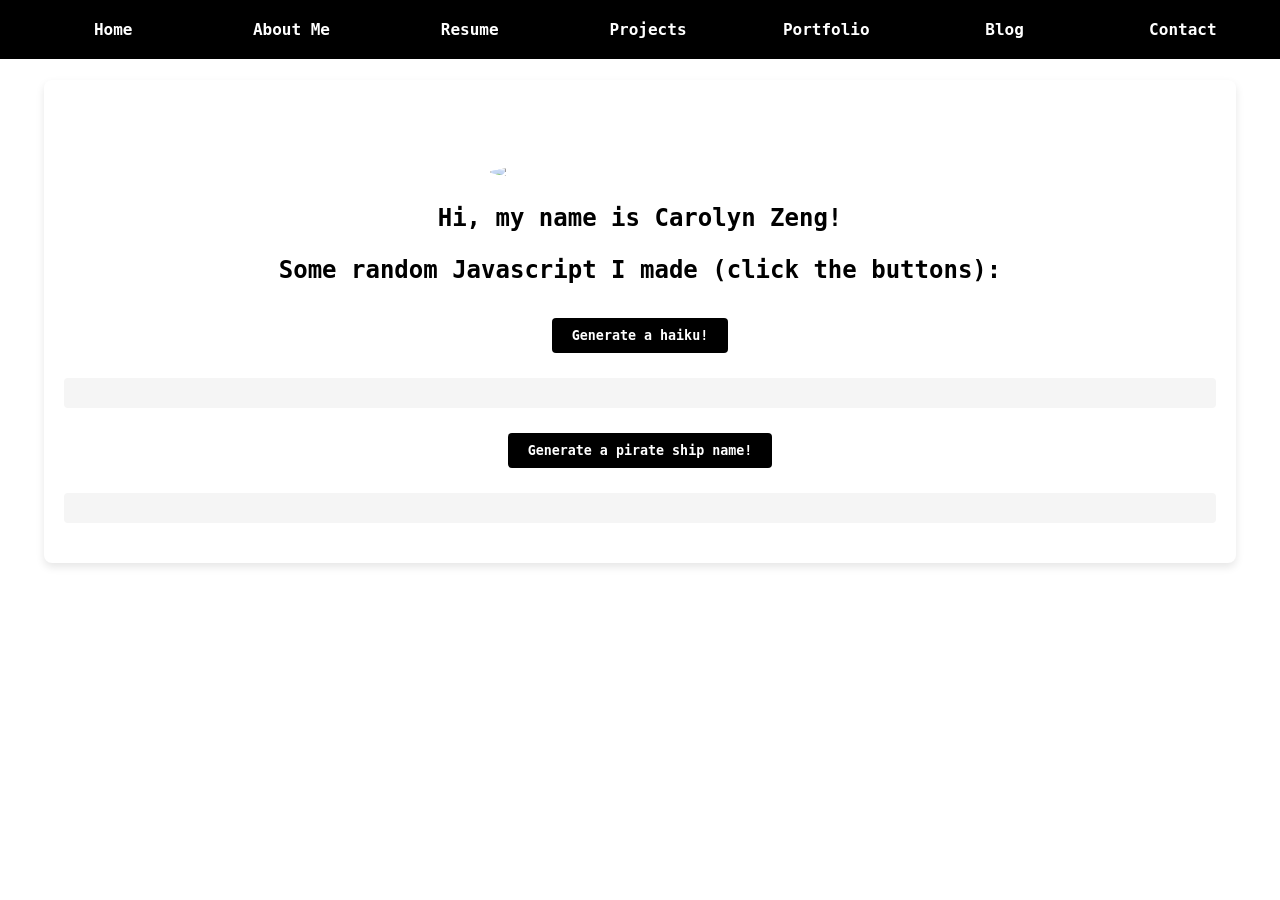
==== index.html @ 82133c3c "Removed outdated CV, increased responsiveness, removed external stylesheet." ====
<!DOCTYPE html>
<html>
<head>
	<script type='text/javascript'>
		title = "Welcome to my page! ";
		position = 0;
		function scrolltitle() {
			document.title = title.substring(position, title.length) + title.substring(0, position);
			position++;
			if (position > title.length) position = 0;
			titleScroll = window.setTimeout(scrolltitle, 170);
		}
		scrolltitle();
	</script>
	<link rel="stylesheet" href="style.css" type="text/css">
</head>
<body>
	<div class="text_type">
		<div class="w3-top">
			<div class="w3-row w3-padding w3-black">
				<div class="w3-col s3">
					<a href="index.html" class="w3-button w3-block w3-black">Home</a>
				</div>
				<div class="w3-col s3">
					<a href="about.html" class="w3-button w3-block w3-black">About Me</a>
				</div>
				<div class="w3-col s3">
					<a href="Resume.pdf" class="w3-button w3-block w3-black">Resume</a>
				</div>
				<div class="w3-col s3">
					<a href="projects.html" class="w3-button w3-block w3-black">Projects</a>
				</div>
				<div class="w3-col s3">
					<a href="portfolio.html" class="w3-button w3-block w3-black">Portfolio</a>
				</div>
				<div class="w3-col s3">
					<a href="blog.html" class="w3-button w3-block w3-black">Blog</a>
				</div>
				<div class="w3-col s3">
					<a href="contact.html" class="w3-button w3-block w3-black">Contact</a>
				</div>
			</div>
		</div>
	</div>
		<div class="whitebox" style="padding-top:5%;">
            <h2>
                <img src="./images/profile.jpg" class="profile_image">
					<p class="text_type">Hi, my name is Carolyn Zeng!</p>
					<p class="text_type">Some random Javascript I made (click the buttons):</p>

					<script type="text/javascript">
						function haiku() {
							generate();
							var enterButton = document.getElementById("haikuButton");
							enterButton.addEventListener("click", generate);
						}

						function generate() {
							var line1 = ["refreshing and cool", "love is like winter", "a bird flies sweetly", "the softest whisper", "vast as a mountain", "an afternoon breeze", "summer here again", "a winter blanket", "an ocean voyage"]
							var line2 = ["love is a sweet summer rain", "expels cold air, along with", "softly falling from the tree", "fire falls beneath the trees", "music plays sweetly, drifting", "covers the earth in repose", "as waves break over the bow", "my head is a battleground"]
							var line3 = ["that washes the world", "one day the spring comes", "we are here as one", "all the world to see", "the fallen brown leaves", "explode into night", "i see the sun set", "and life is renewed", "but only a dream", "the sea welcomes me", "with countless outbursts"]

							var num1 = (Math.floor(Math.random() * 10) % line1.length);
							var num2 = (Math.floor(Math.random() * 10) % line2.length);
							var num3 = (Math.floor(Math.random() * 10) % line3.length);

							var words = document.getElementById("words").innerHTML = line1[num1] + "<br>" + line2[num2] + "<br>" + line3[num3] + "<p><tt><h5>Haiku lines taken from various places around the internet.</h5></tt></p>";
						}
					</script>
					<button type="button" onclick="haiku()" class="text_type">Generate a haiku!</button>
					<p id="words" class="text_type"></p>

					<script type="text/javascript">
						function ship() {

							create();

							var enterButton = document.getElementById("shipButton");
							enterButton.addEventListener("click", create);

						}

						function create() {

							var adj = ["Golden", "Red", "Shadowed", "Howling", "Black", "Vile", "Joyful", "Happy", "Royal", "Adventure", "Flying", "Rose", "Edinburgh", "Jolly", "Burning", "Bloody", "Captain's", "Cursed", "Davy Jones'", "Dead", "Hades'", "Hangman's"]
							var noun = ["Jack", "Gale", "Revenge", "Eel", "Shark", "Whale", "Pearl", "Privateer", "Knave", "Plague", "Hind", "Adventure", "Fortune", "Galley", "Dragon", "Fleece", "Pink", "Hawk", "Trader", "Dutchman", "Jackdaw", "Roger", "Freighter", "Walrus", "Glare", "Sky", "Charlatan", "Horizon", "Vengance", "Desolation", "Fear", "Oath", "Death", "Dagger", "Storm", "Jewel", "Daughter", "Teeth", "Star", "Angel", "Pride", "Trident"]

							var num4 = (Math.floor(Math.random() * 10) % adj.length);
							var num5 = (Math.floor(Math.random() * 10) % noun.length);

							var name = document.getElementById("name").innerHTML = "The" + " " + adj[num4] + " " + noun[num5];
						}
					</script>
					<button type="button" onclick="ship()" class="text_type">Generate a pirate ship name!</button>
					<p id="name" class="text_type"></p>
            </h2>
		</div>
</body>
</html>
---- style.css ----
body {
	background-image: url('./images/vangogh.jpg');
	background-size: cover;
	background-attachment: fixed;
	background-position: center;
	text-align: center;
	margin: 0;
	font-family: "Andale Mono", monospace;
}

/* W3.CSS Navigation Styles */
.w3-top {
	position: fixed;
	top: 0;
	left: 0;
	right: 0;
	z-index: 1000;
	width: 100%;
}

.w3-row {
	display: flex;
	flex-wrap: wrap;
	background-color: black;
	padding: 8px 16px;
}

.w3-col {
	flex: 1;
	min-width: 80px;
}

.w3-button {
	width: 100%;
	padding: 12px 8px;
	border: none;
	background-color: black;
	color: white;
	text-decoration: none;
	display: block;
	text-align: center;
	font-family: "Andale Mono", monospace;
	font-weight: bold;
	transition: background-color 0.3s;
}

.w3-button:hover {
	background-color: #333;
	cursor: pointer;
}

.w3-black {
	background-color: black;
	color: white;
}

.w3-padding {
	padding: 8px 16px;
}

.whitebox {
	background-color: white;
	margin: 80px auto 20px auto;
	width: 90%;
	max-width: 1200px;
	padding: 20px;
	border-radius: 8px;
	box-shadow: 0 4px 8px rgba(0,0,0,0.1);
}

.profile_image {
	border-radius: 50%;
	max-width: 100%;
	height: auto;
	width: 300px;
	display: block;
	margin: 0 auto 20px auto;
}

.text_type {
	font-family: "Andale Mono", monospace;
	font-weight: bold;
}

/* Responsive adjustments */
@media screen and (max-width: 768px) {
	.w3-row {
		flex-wrap: wrap;
	}

	.w3-col {
		flex: 0 0 50%;
		min-width: 120px;
	}

	.whitebox {
		margin-top: 120px;
		width: 95%;
		padding: 15px;
	}

	.profile_image {
		width: 200px;
	}
}

@media screen and (max-width: 480px) {
	.w3-col {
		flex: 0 0 100%;
	}

	.whitebox {
		margin-top: 280px;
	}

	h2 {
		font-size: 1.2rem;
	}

	button {
		width: 100%;
		margin: 5px 0;
		padding: 10px;
	}
}

#slider {
	overflow: hidden;
}

.slide {
	float: center;
}

/* Button styling */
button {
	background-color: black;
	color: white;
	border: none;
	padding: 10px 20px;
	margin: 10px 5px;
	font-family: "Andale Mono", monospace;
	font-weight: bold;
	border-radius: 4px;
	cursor: pointer;
	transition: background-color 0.3s;
}

button:hover {
	background-color: #333;
}

/* Generated text styling */
#words, #name {
	margin: 15px 0;
	padding: 15px;
	background-color: #f5f5f5;
	border-radius: 4px;
	line-height: 1.6;
}

#words h5 {
	margin-top: 10px;
	color: #666;
	font-weight: normal;
}
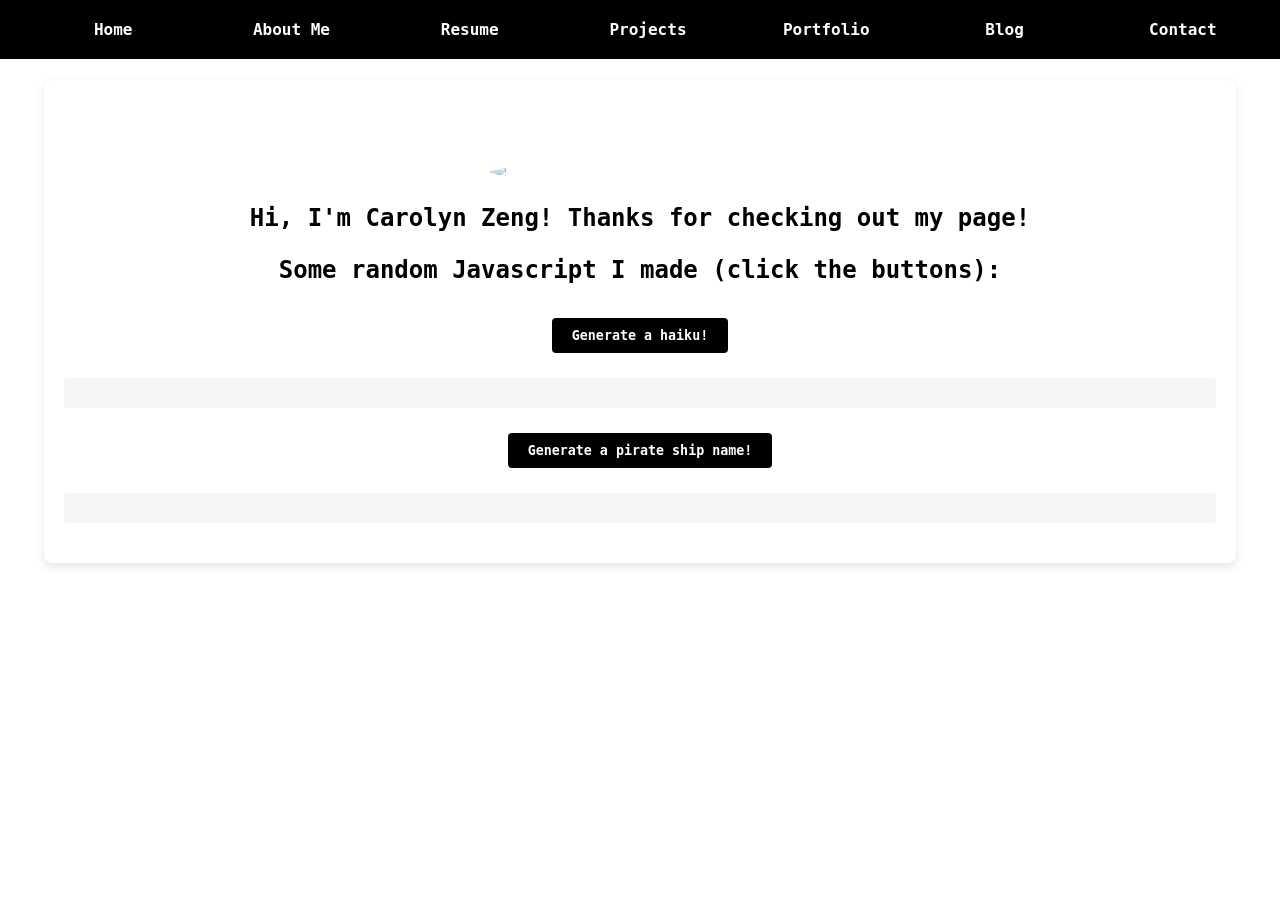
==== commit 5fc87e9d: "Minor updates" ====
--- a/index.html
+++ b/index.html
@@ -1,100 +1,49 @@
 <!DOCTYPE html>
 <html>
 <head>
-	<script type='text/javascript'>
-		title = "Welcome to my page! ";
-		position = 0;
-		function scrolltitle() {
-			document.title = title.substring(position, title.length) + title.substring(0, position);
-			position++;
-			if (position > title.length) position = 0;
-			titleScroll = window.setTimeout(scrolltitle, 170);
-		}
-		scrolltitle();
-	</script>
 	<link rel="stylesheet" href="style.css" type="text/css">
 </head>
 <body>
-	<div class="text_type">
-		<div class="w3-top">
-			<div class="w3-row w3-padding w3-black">
-				<div class="w3-col s3">
-					<a href="index.html" class="w3-button w3-block w3-black">Home</a>
-				</div>
-				<div class="w3-col s3">
-					<a href="about.html" class="w3-button w3-block w3-black">About Me</a>
-				</div>
-				<div class="w3-col s3">
-					<a href="Resume.pdf" class="w3-button w3-block w3-black">Resume</a>
-				</div>
-				<div class="w3-col s3">
-					<a href="projects.html" class="w3-button w3-block w3-black">Projects</a>
-				</div>
-				<div class="w3-col s3">
-					<a href="portfolio.html" class="w3-button w3-block w3-black">Portfolio</a>
-				</div>
-				<div class="w3-col s3">
-					<a href="blog.html" class="w3-button w3-block w3-black">Blog</a>
-				</div>
-				<div class="w3-col s3">
-					<a href="contact.html" class="w3-button w3-block w3-black">Contact</a>
-				</div>
+<div class="text_type">
+	<div class="w3-top">
+		<div class="w3-row w3-padding w3-black">
+			<div class="w3-col s3">
+				<a href="index.html" class="w3-button w3-block w3-black">Home</a>
+			</div>
+			<div class="w3-col s3">
+				<a href="about.html" class="w3-button w3-block w3-black">About Me</a>
+			</div>
+			<div class="w3-col s3">
+				<a href="Resume.pdf" class="w3-button w3-block w3-black">Resume</a>
+			</div>
+			<div class="w3-col s3">
+				<a href="projects.html" class="w3-button w3-block w3-black">Projects</a>
+			</div>
+			<div class="w3-col s3">
+				<a href="portfolio.html" class="w3-button w3-block w3-black">Portfolio</a>
+			</div>
+			<div class="w3-col s3">
+				<a href="blog.html" class="w3-button w3-block w3-black">Blog</a>
+			</div>
+			<div class="w3-col s3">
+				<a href="contact.html" class="w3-button w3-block w3-black">Contact</a>
 			</div>
 		</div>
 	</div>
-		<div class="whitebox" style="padding-top:5%;">
-            <h2>
-                <img src="./images/profile.jpg" class="profile_image">
-					<p class="text_type">Hi, my name is Carolyn Zeng!</p>
-					<p class="text_type">Some random Javascript I made (click the buttons):</p>
+</div>
+<div class="whitebox" style="padding-top:5%;">
+	<h2>
+		<img src="./images/profile.jpg" class="profile_image">
+		<p class="text_type">Hi, I'm Carolyn Zeng! Thanks for checking out my page!</p>
+		<p class="text_type">Some random Javascript I made (click the buttons):</p>
 
-					<script type="text/javascript">
-						function haiku() {
-							generate();
-							var enterButton = document.getElementById("haikuButton");
-							enterButton.addEventListener("click", generate);
-						}
+		<button type="button" onclick="haiku()" class="text_type">Generate a haiku!</button>
+		<p id="words" class="text_type"></p>
 
-						function generate() {
-							var line1 = ["refreshing and cool", "love is like winter", "a bird flies sweetly", "the softest whisper", "vast as a mountain", "an afternoon breeze", "summer here again", "a winter blanket", "an ocean voyage"]
-							var line2 = ["love is a sweet summer rain", "expels cold air, along with", "softly falling from the tree", "fire falls beneath the trees", "music plays sweetly, drifting", "covers the earth in repose", "as waves break over the bow", "my head is a battleground"]
-							var line3 = ["that washes the world", "one day the spring comes", "we are here as one", "all the world to see", "the fallen brown leaves", "explode into night", "i see the sun set", "and life is renewed", "but only a dream", "the sea welcomes me", "with countless outbursts"]
-
-							var num1 = (Math.floor(Math.random() * 10) % line1.length);
-							var num2 = (Math.floor(Math.random() * 10) % line2.length);
-							var num3 = (Math.floor(Math.random() * 10) % line3.length);
-
-							var words = document.getElementById("words").innerHTML = line1[num1] + "<br>" + line2[num2] + "<br>" + line3[num3] + "<p><tt><h5>Haiku lines taken from various places around the internet.</h5></tt></p>";
-						}
-					</script>
-					<button type="button" onclick="haiku()" class="text_type">Generate a haiku!</button>
-					<p id="words" class="text_type"></p>
-
-					<script type="text/javascript">
-						function ship() {
-
-							create();
-
-							var enterButton = document.getElementById("shipButton");
-							enterButton.addEventListener("click", create);
-
-						}
-
-						function create() {
-
-							var adj = ["Golden", "Red", "Shadowed", "Howling", "Black", "Vile", "Joyful", "Happy", "Royal", "Adventure", "Flying", "Rose", "Edinburgh", "Jolly", "Burning", "Bloody", "Captain's", "Cursed", "Davy Jones'", "Dead", "Hades'", "Hangman's"]
-							var noun = ["Jack", "Gale", "Revenge", "Eel", "Shark", "Whale", "Pearl", "Privateer", "Knave", "Plague", "Hind", "Adventure", "Fortune", "Galley", "Dragon", "Fleece", "Pink", "Hawk", "Trader", "Dutchman", "Jackdaw", "Roger", "Freighter", "Walrus", "Glare", "Sky", "Charlatan", "Horizon", "Vengance", "Desolation", "Fear", "Oath", "Death", "Dagger", "Storm", "Jewel", "Daughter", "Teeth", "Star", "Angel", "Pride", "Trident"]
-
-							var num4 = (Math.floor(Math.random() * 10) % adj.length);
-							var num5 = (Math.floor(Math.random() * 10) % noun.length);
-
-							var name = document.getElementById("name").innerHTML = "The" + " " + adj[num4] + " " + noun[num5];
-						}
-					</script>
-					<button type="button" onclick="ship()" class="text_type">Generate a pirate ship name!</button>
-					<p id="name" class="text_type"></p>
-            </h2>
-		</div>
+		<button type="button" onclick="ship()" class="text_type">Generate a pirate ship name!</button>
+		<p id="name" class="text_type"></p>
+	</h2>
+</div>
+<script type="text/javascript" src="script.js"></script>
 </body>
-</html>
-
+</html>
--- a/style.css
+++ b/style.css
@@ -82,56 +82,6 @@
 	font-weight: bold;
 }
 
-/* Responsive adjustments */
-@media screen and (max-width: 768px) {
-	.w3-row {
-		flex-wrap: wrap;
-	}
-
-	.w3-col {
-		flex: 0 0 50%;
-		min-width: 120px;
-	}
-
-	.whitebox {
-		margin-top: 120px;
-		width: 95%;
-		padding: 15px;
-	}
-
-	.profile_image {
-		width: 200px;
-	}
-}
-
-@media screen and (max-width: 480px) {
-	.w3-col {
-		flex: 0 0 100%;
-	}
-
-	.whitebox {
-		margin-top: 280px;
-	}
-
-	h2 {
-		font-size: 1.2rem;
-	}
-
-	button {
-		width: 100%;
-		margin: 5px 0;
-		padding: 10px;
-	}
-}
-
-#slider {
-	overflow: hidden;
-}
-
-.slide {
-	float: center;
-}
-
 /* Button styling */
 button {
 	background-color: black;
@@ -159,8 +109,251 @@
 	line-height: 1.6;
 }
 
-#words h5 {
+/* Replacement for deprecated <tt> tag */
+.tech-text,
+.attribution-text {
+	font-family: "Courier New", Courier, monospace;
+	font-size: 0.9em;
+	color: #666;
+	letter-spacing: 0.5px;
+}
+
+/* Alternative monospace styling for code or technical content */
+.monospace-text {
+	font-family: "Courier New", Courier, "Lucida Console", Monaco, monospace;
+	background-color: #f0f0f0;
+	padding: 2px 4px;
+	border-radius: 3px;
+	font-size: 0.95em;
+}
+
+/* Small print styling (replacing <tt> in attribution) */
+.small-attribution {
+	font-family: "Courier New", Courier, monospace;
+	font-size: 0.85rem;
+	color: #777;
 	margin-top: 10px;
+	font-style: normal;
+}
+
+/* For any monospace attribution text */
+.attribution {
+	font-family: "Courier New", Courier, monospace;
+	font-size: 0.9rem;
 	color: #666;
-	font-weight: normal;
+	border-top: 1px solid #ddd;
+	padding-top: 8px;
+	margin-top: 10px;
+}
+
+/* Blog-specific styles */
+.fixed-nav {
+	position: fixed;
+	bottom: 20px;
+	right: 20px;
+	display: flex;
+	flex-direction: column;
+	gap: 10px;
+	z-index: 1000;
+}
+
+.nav-button {
+	background-color: black;
+	color: white;
+	padding: 12px 20px;
+	text-decoration: none;
+	font-family: "Andale Mono", monospace;
+	font-weight: bold;
+	border-radius: 4px;
+	box-shadow: 0 2px 5px rgba(0,0,0,0.2);
+	transition: background-color 0.3s;
+	border: none;
+	cursor: pointer;
+	font-size: 14px;
+	text-align: center;
+	min-width: 120px;
+}
+
+.nav-button:hover {
+	background-color: #333;
+}
+
+.slideshow-container {
+	margin: 20px 0;
+	padding: 15px;
+	background-color: #f9f9f9;
+	border-radius: 8px;
+}
+
+.slide {
+	text-align: center;
+}
+
+.slide img {
+	max-width: 100%;
+	height: auto;
+	max-height: 500px;
+	object-fit: contain;
+}
+
+.slide-controls {
+	display: flex;
+	justify-content: center;
+	align-items: center;
+	gap: 20px;
+	margin-top: 15px;
+}
+
+.slide-btn {
+	background-color: black;
+	color: white;
+	border: none;
+	padding: 8px 20px;
+	font-family: "Andale Mono", monospace;
+	font-weight: bold;
+	border-radius: 4px;
+	cursor: pointer;
+	font-size: 18px;
+}
+
+.slide-btn:hover {
+	background-color: #333;
+}
+
+.slide-caption {
+	font-family: "Andale Mono", monospace;
+	font-style: italic;
+	color: #666;
+	margin-top: 10px;
+	font-size: 14px;
+}
+
+.image-gallery {
+	display: flex;
+	flex-wrap: wrap;
+	justify-content: center;
+	gap: 10px;
+	margin: 20px 0;
+}
+
+.image-gallery img {
+	max-width: 100%;
+	height: auto;
+	max-height: 300px;
+	object-fit: contain;
+	border-radius: 4px;
+	cursor: pointer;
+	transition: opacity 0.3s;
+}
+
+.image-gallery img:hover {
+	opacity: 0.8;
+}
+
+hr {
+	margin: 40px 0;
+	border: 1px solid #ddd;
+}
+
+/* Back link styling */
+.back-link {
+	text-align: left;
+	margin-bottom: 20px;
+}
+
+.back-link a {
+	color: black;
+	text-decoration: none;
+	font-weight: bold;
+}
+
+.back-link a:hover {
+	text-decoration: underline;
+}
+
+/* Responsive adjustments */
+@media screen and (max-width: 768px) {
+	.w3-row {
+		flex-wrap: wrap;
+	}
+
+	.w3-col {
+		flex: 0 0 50%;
+		min-width: 120px;
+	}
+
+	.whitebox {
+		margin-top: 120px;
+		width: 95%;
+		padding: 15px;
+	}
+
+	.profile_image {
+		width: 200px;
+	}
+
+	.fixed-nav {
+		bottom: 10px;
+		right: 10px;
+	}
+
+	.nav-button {
+		padding: 8px 16px;
+		min-width: 100px;
+		font-size: 12px;
+	}
+
+	.image-gallery img {
+		max-height: 200px;
+	}
+
+	.slide img {
+		max-height: 300px;
+	}
+}
+
+@media screen and (max-width: 480px) {
+	.w3-col {
+		flex: 0 0 100%;
+	}
+
+	.whitebox {
+		margin-top: 280px;
+	}
+
+	h2 {
+		font-size: 1.2rem;
+	}
+
+	button {
+		width: 100%;
+		margin: 5px 0;
+		padding: 10px;
+	}
+
+	.fixed-nav {
+		flex-direction: row;
+		bottom: 10px;
+		right: 10px;
+		left: 10px;
+		justify-content: flex-end;
+	}
+
+	.nav-button {
+		min-width: 80px;
+		font-size: 11px;
+		padding: 6px 12px;
+	}
+
+	.slide-controls {
+		flex-wrap: wrap;
+	}
+}
+
+#slider {
+	overflow: hidden;
+}
+
+.slide {
+	float: center;
 }
